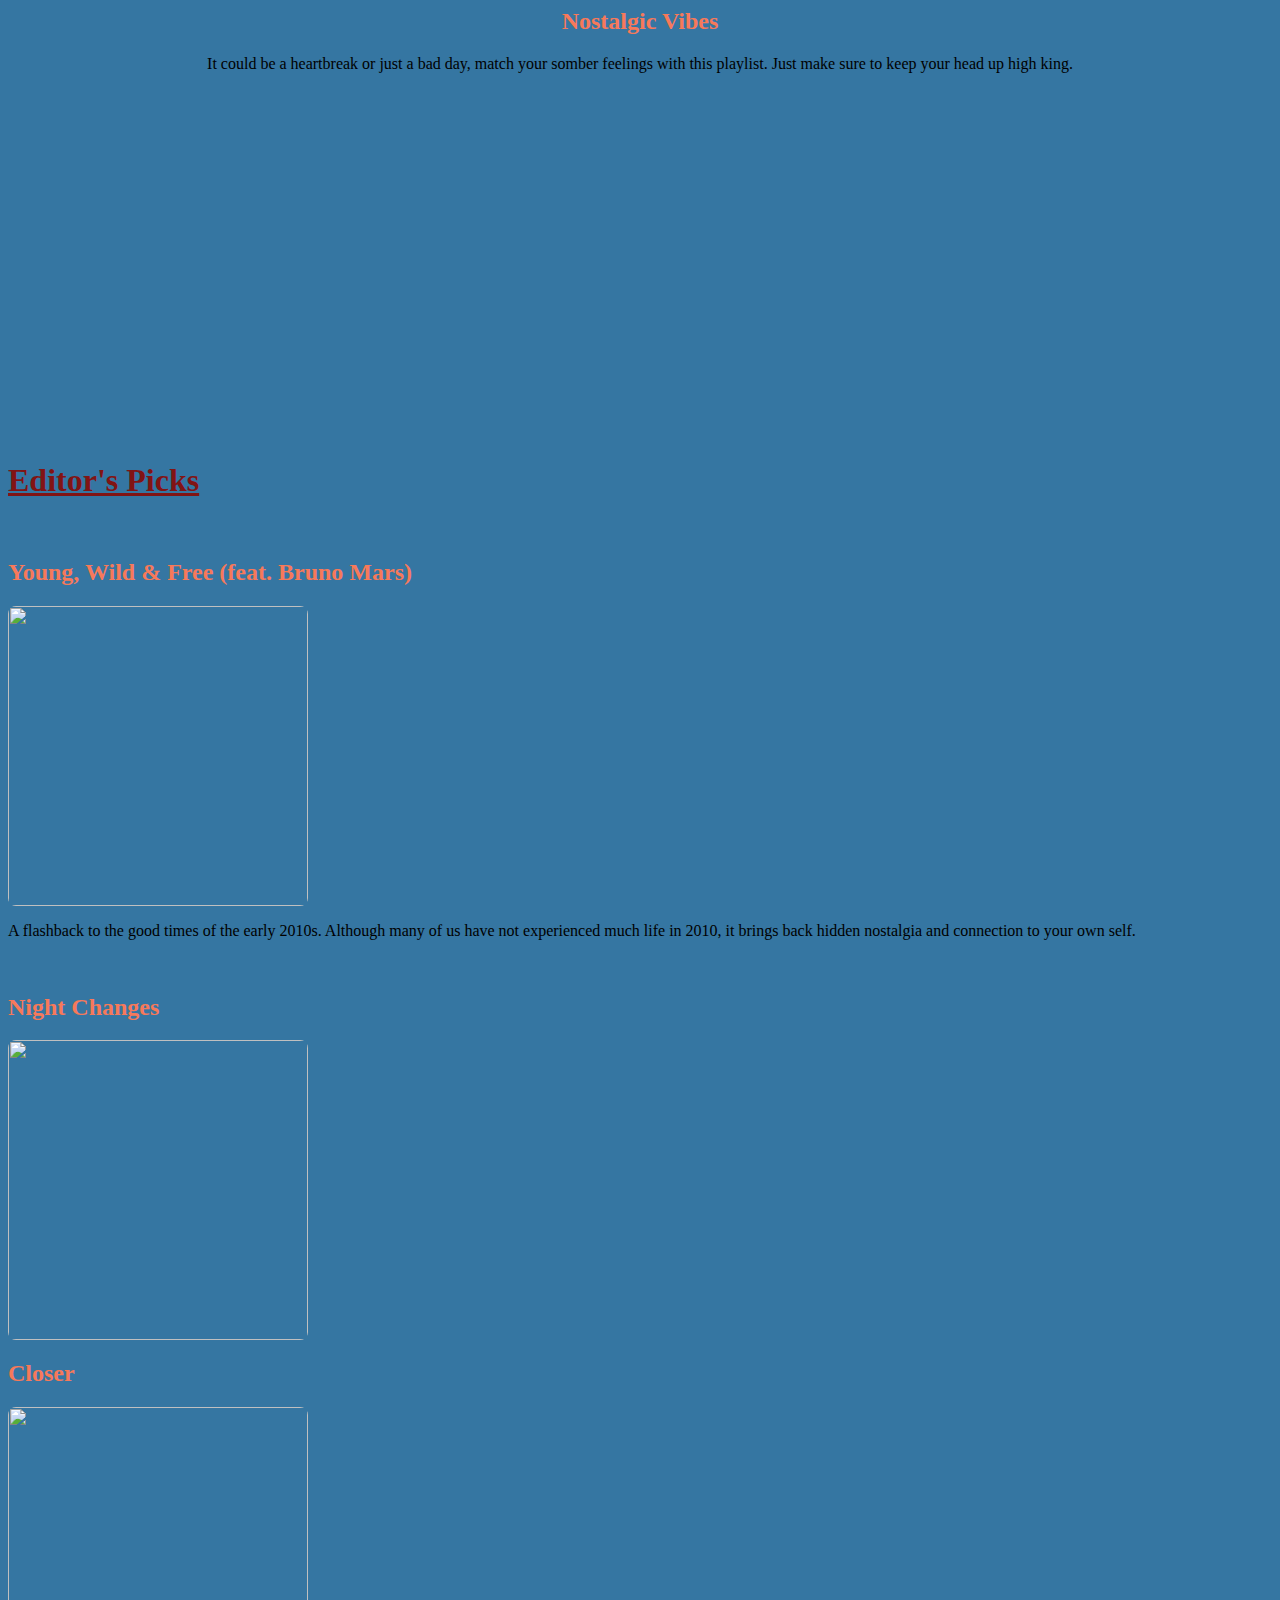
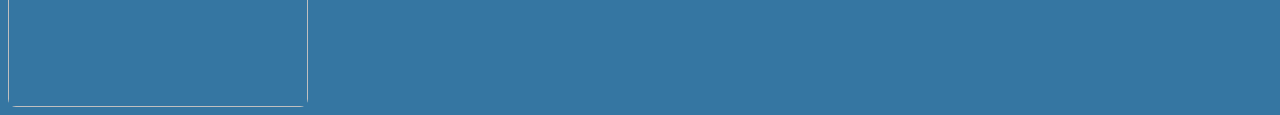
==== gloomy.html @ be920b3b "Create gloomy.html" ====
<!DOCTYPE>
<html>
<head>
<title>Gloomy</title>
<style>
  text {color: rgb(175, 104, 45)}
  h1   {color: rgb(129, 20, 20);}
  h2   {color: rgb(247, 121, 90);}
</style>
<style>
h1 {
  text-decoration: underline;
}
img {
    border-radius: 8px;
    width: 300px;
    height: 300px;
}
</style>
</head>

<body style="background-color:rgba(30, 103, 151, 0.897) ;">
<center>
  <h2> Nostalgic Vibes</h2>
  <p>It could be a heartbreak or just a bad day, match your somber feelings with this playlist. Just make sure to keep your head up high king.</p>
</center>
  <iframe style="border-radius:12px" src="https://open.spotify.com/embed/playlist/2FqNV89F8NCFRJRIEGA4Uf?utm_source=generator" width="100%" height="352" frameBorder="0" allowfullscreen="" allow="autoplay; clipboard-write; encrypted-media; fullscreen; picture-in-picture" loading="lazy"></iframe>
  
</body>
<br>
<h1>Editor's Picks</h1><br>

<h2>Young, Wild & Free (feat. Bruno Mars)</h2> 
<img src="https://upload.wikimedia.org/wikipedia/en/b/bf/Young%2CWild%26Free.jpg">
<p>A flashback to the good times of the early 2010s. Although many of us have not experienced much life in 2010, it brings back hidden nostalgia and connection to your own self.</p>
<br>
<h2>Night Changes</h2>
<img src="https://i1.sndcdn.com/artworks-000097329862-b95mma-t500x500.jpg">
<br>
<h2>Closer</h2>
<img src ="https://upload.wikimedia.org/wikipedia/en/a/a5/Closer_%28featuring_Halsey%29_%28Official_Single_Cover%29_by_The_Chainsmokers.png">










  
</html>
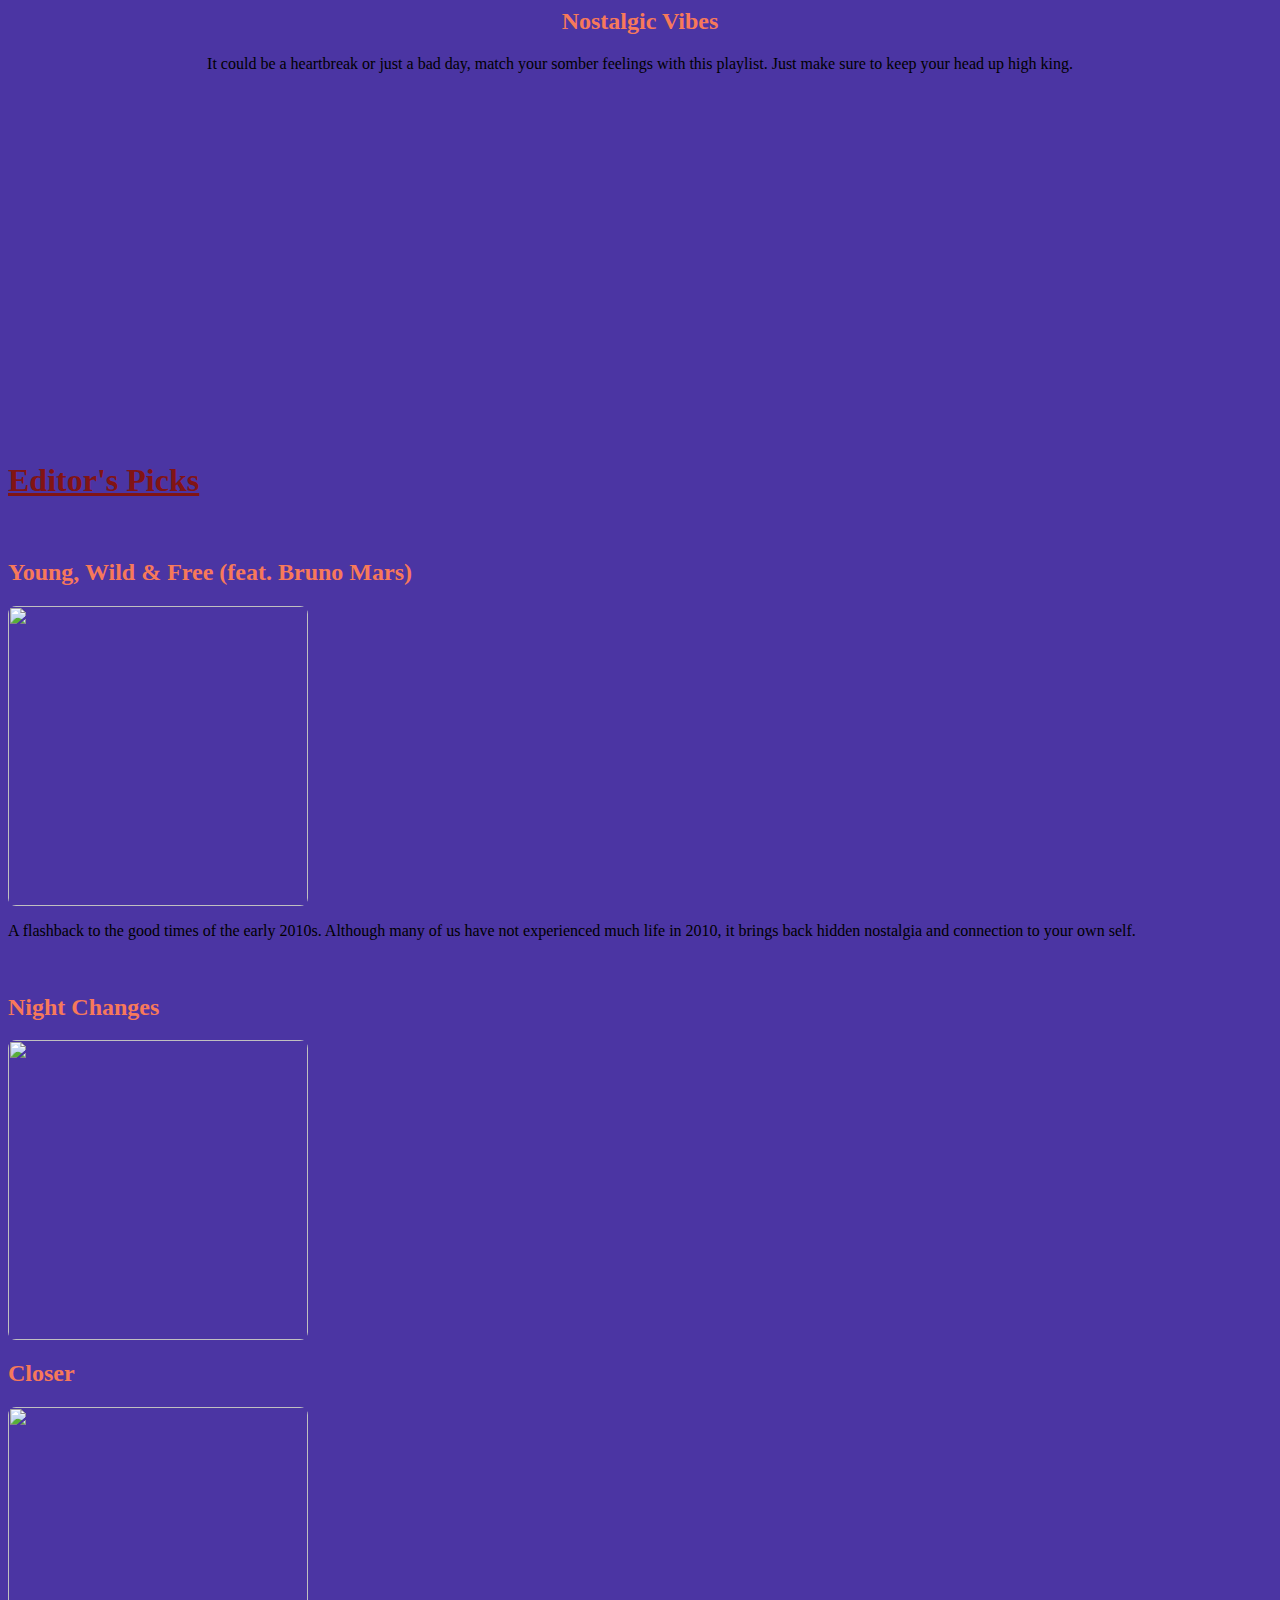
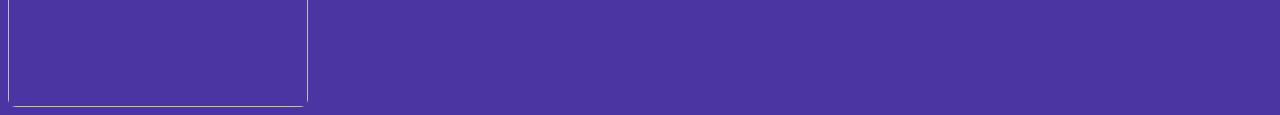
==== commit fb495427: "edit" ====
--- a/gloomy.html
+++ b/gloomy.html
@@ -19,7 +19,7 @@
 </style>
 </head>
 
-<body style="background-color:rgba(30, 103, 151, 0.897) ;">
+<body style="background-color:rgba(55, 30, 153, 0.897) ;">
 <center>
   <h2> Nostalgic Vibes</h2>
   <p>It could be a heartbreak or just a bad day, match your somber feelings with this playlist. Just make sure to keep your head up high king.</p>
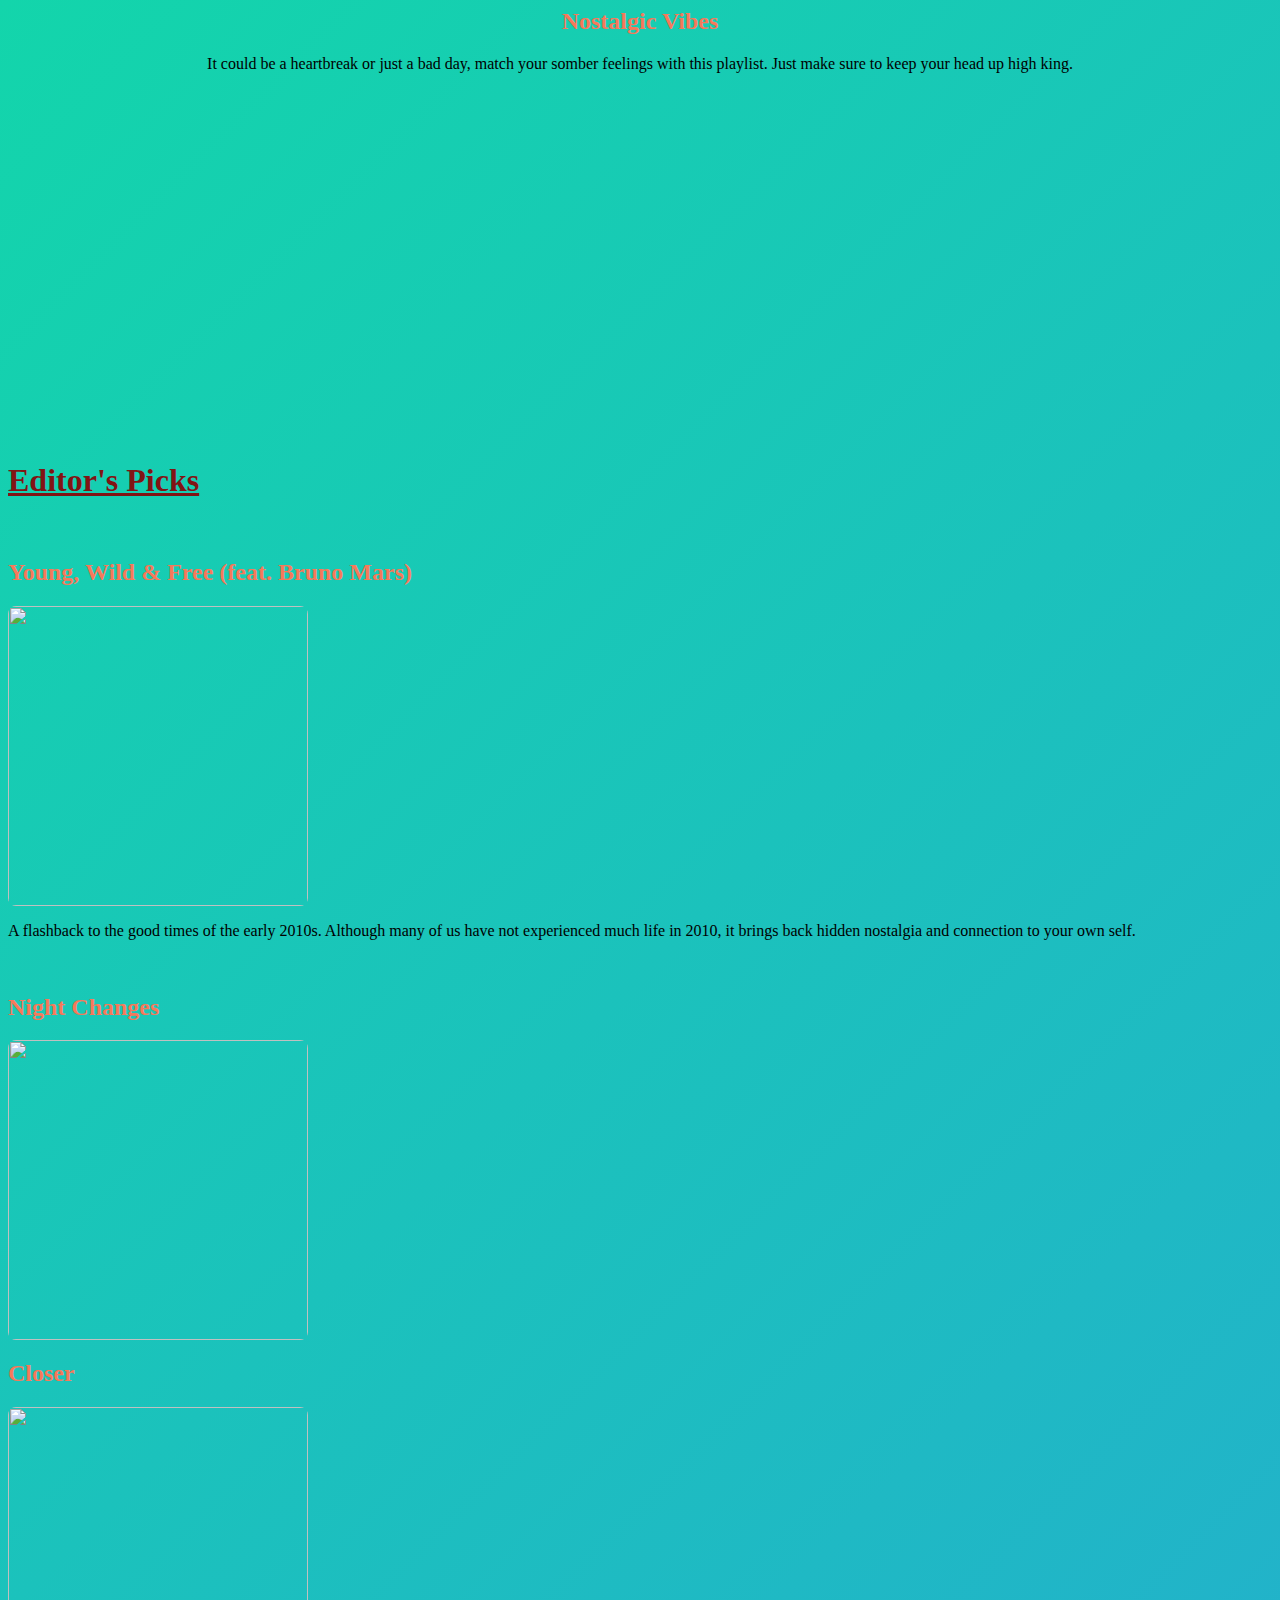
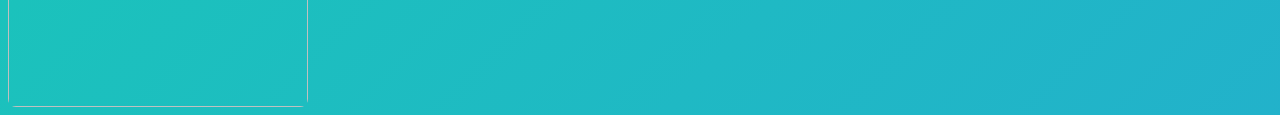
==== commit 20088707: "Update gloomy.html" ====
--- a/gloomy.html
+++ b/gloomy.html
@@ -2,6 +2,7 @@
 <html>
 <head>
 <title>Gloomy</title>
+  <link href="bgstyle.css" rel="stylesheet" type="text/css"/>
 <style>
   text {color: rgb(175, 104, 45)}
   h1   {color: rgb(129, 20, 20);}
--- a/bgstyle.css
+++ b/bgstyle.css
@@ -0,0 +1,14 @@
+body {
+    background:linear-gradient(-45deg, #ee7452, #e71c7e, #27a6d5, #13d5ab);
+    background-size: 400% 400%;
+    animation: gradient 15s ease infinite;
+}
+
+@keyframes gradient {
+    0% {background-position: 0% 50%;
+       }
+    50% {background-position: 100% 50%;
+        }
+    100% {background-position: 0% 50%;
+         }
+}
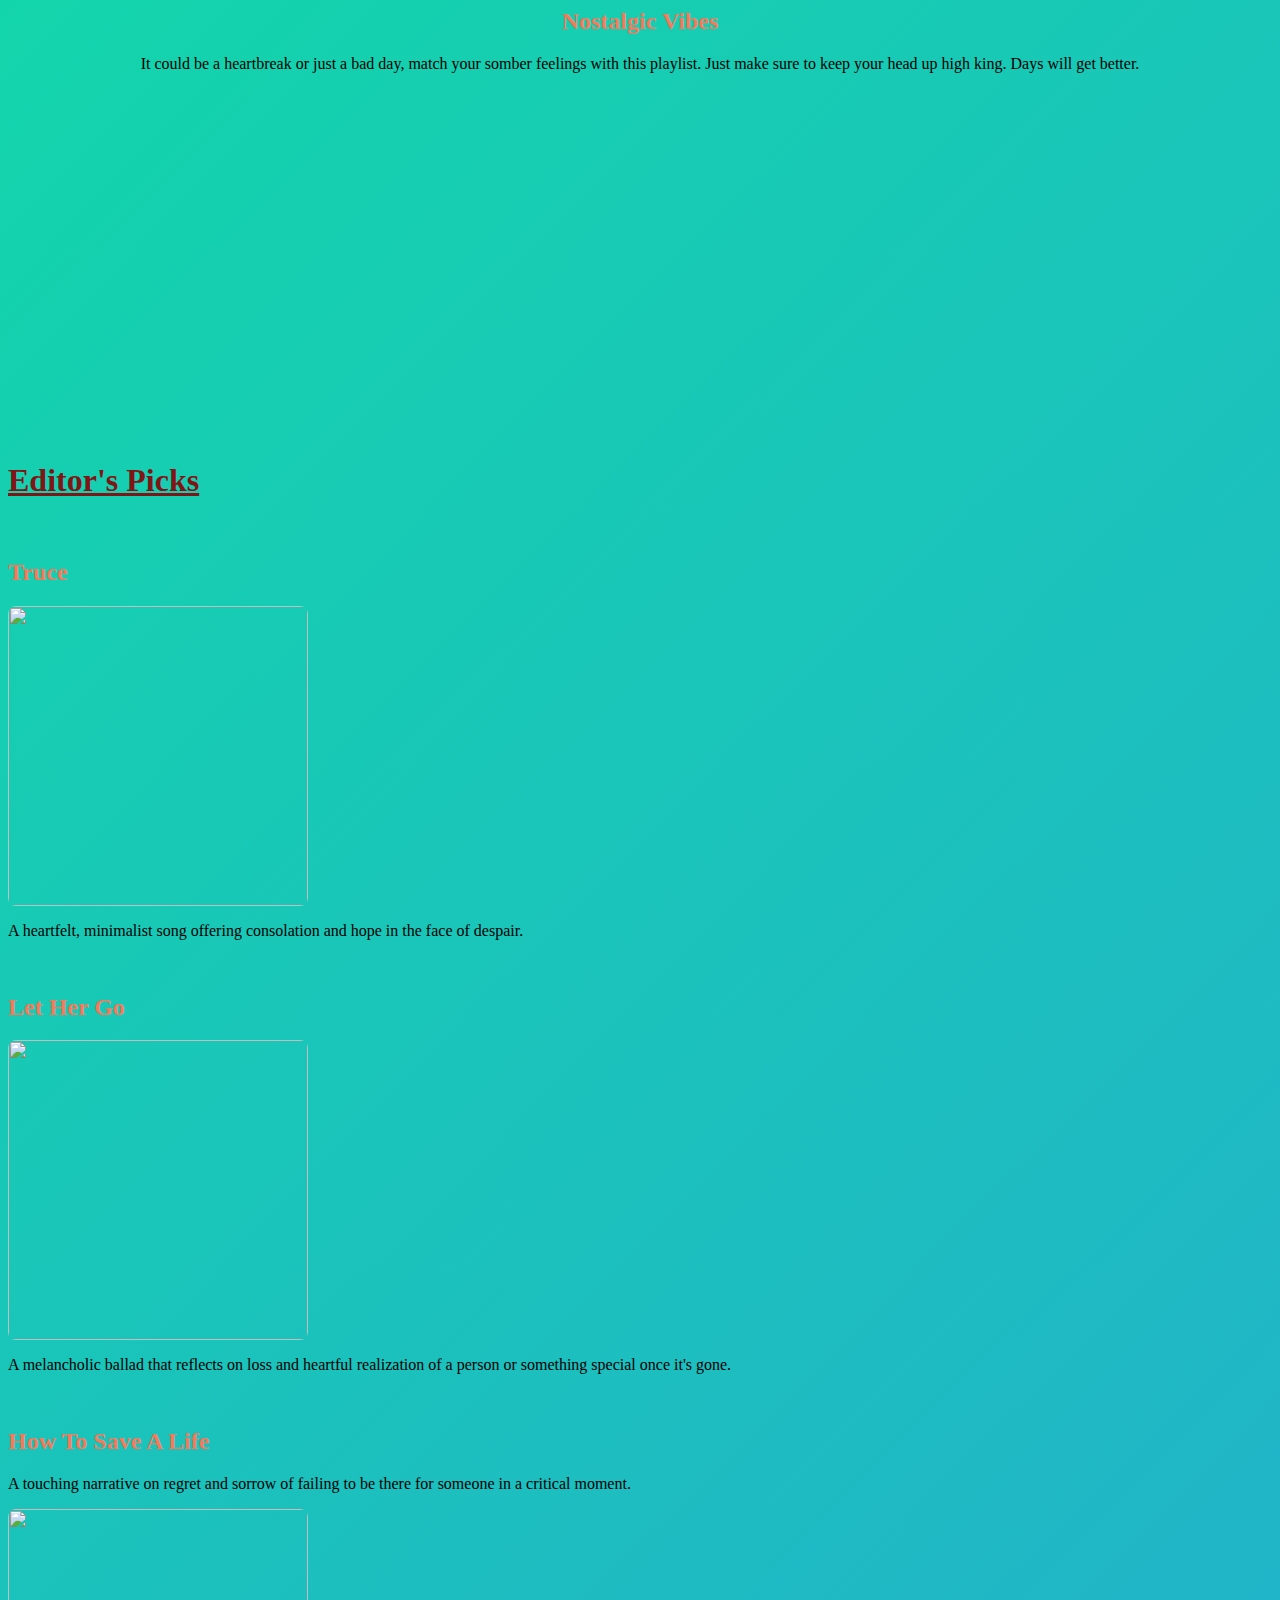
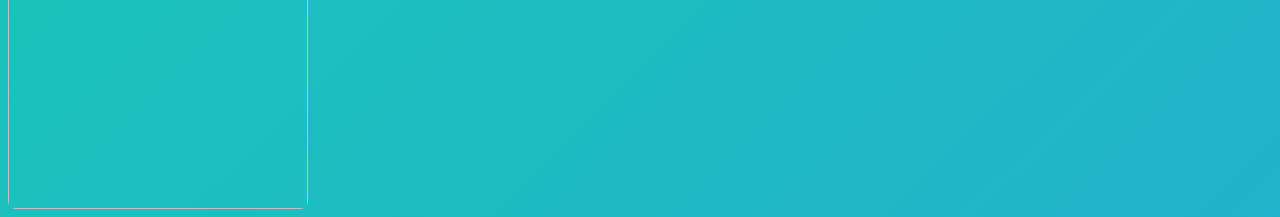
==== commit c5ac899c: "Update gloomy.html" ====
--- a/gloomy.html
+++ b/gloomy.html
@@ -23,7 +23,7 @@
 <body style="background-color:rgba(55, 30, 153, 0.897) ;">
 <center>
   <h2> Nostalgic Vibes</h2>
-  <p>It could be a heartbreak or just a bad day, match your somber feelings with this playlist. Just make sure to keep your head up high king.</p>
+  <p>It could be a heartbreak or just a bad day, match your somber feelings with this playlist. Just make sure to keep your head up high king. Days will get better.</p>
 </center>
   <iframe style="border-radius:12px" src="https://open.spotify.com/embed/playlist/2FqNV89F8NCFRJRIEGA4Uf?utm_source=generator" width="100%" height="352" frameBorder="0" allowfullscreen="" allow="autoplay; clipboard-write; encrypted-media; fullscreen; picture-in-picture" loading="lazy"></iframe>
   
@@ -31,15 +31,17 @@
 <br>
 <h1>Editor's Picks</h1><br>
 
-<h2>Young, Wild & Free (feat. Bruno Mars)</h2> 
-<img src="https://upload.wikimedia.org/wikipedia/en/b/bf/Young%2CWild%26Free.jpg">
-<p>A flashback to the good times of the early 2010s. Although many of us have not experienced much life in 2010, it brings back hidden nostalgia and connection to your own self.</p>
+<h2>Truce</h2> 
+<img src="https://i.scdn.co/image/ab67616d00001e026caad685af37c08063be928d">
+<p>A heartfelt, minimalist song offering consolation and hope in the face of despair.</p>
 <br>
-<h2>Night Changes</h2>
-<img src="https://i1.sndcdn.com/artworks-000097329862-b95mma-t500x500.jpg">
+<h2>Let Her Go</h2>
+<img src="https://i.scdn.co/image/ab67616d0000b273a7c10595167c713a2df0f18">
+<p>A melancholic ballad that reflects on loss and heartful realization of a person or something special once it's gone.</p>
 <br>
-<h2>Closer</h2>
-<img src ="https://upload.wikimedia.org/wikipedia/en/a/a5/Closer_%28featuring_Halsey%29_%28Official_Single_Cover%29_by_The_Chainsmokers.png">
+<h2>How To Save A Life</h2>
+<p>A touching narrative on regret and sorrow of failing to be there for someone in a critical moment.</p>
+<img src ="https://i.scdn.co/image/ab67616d0000b27359b8b957f164ce660919f1f4">
 
 
 
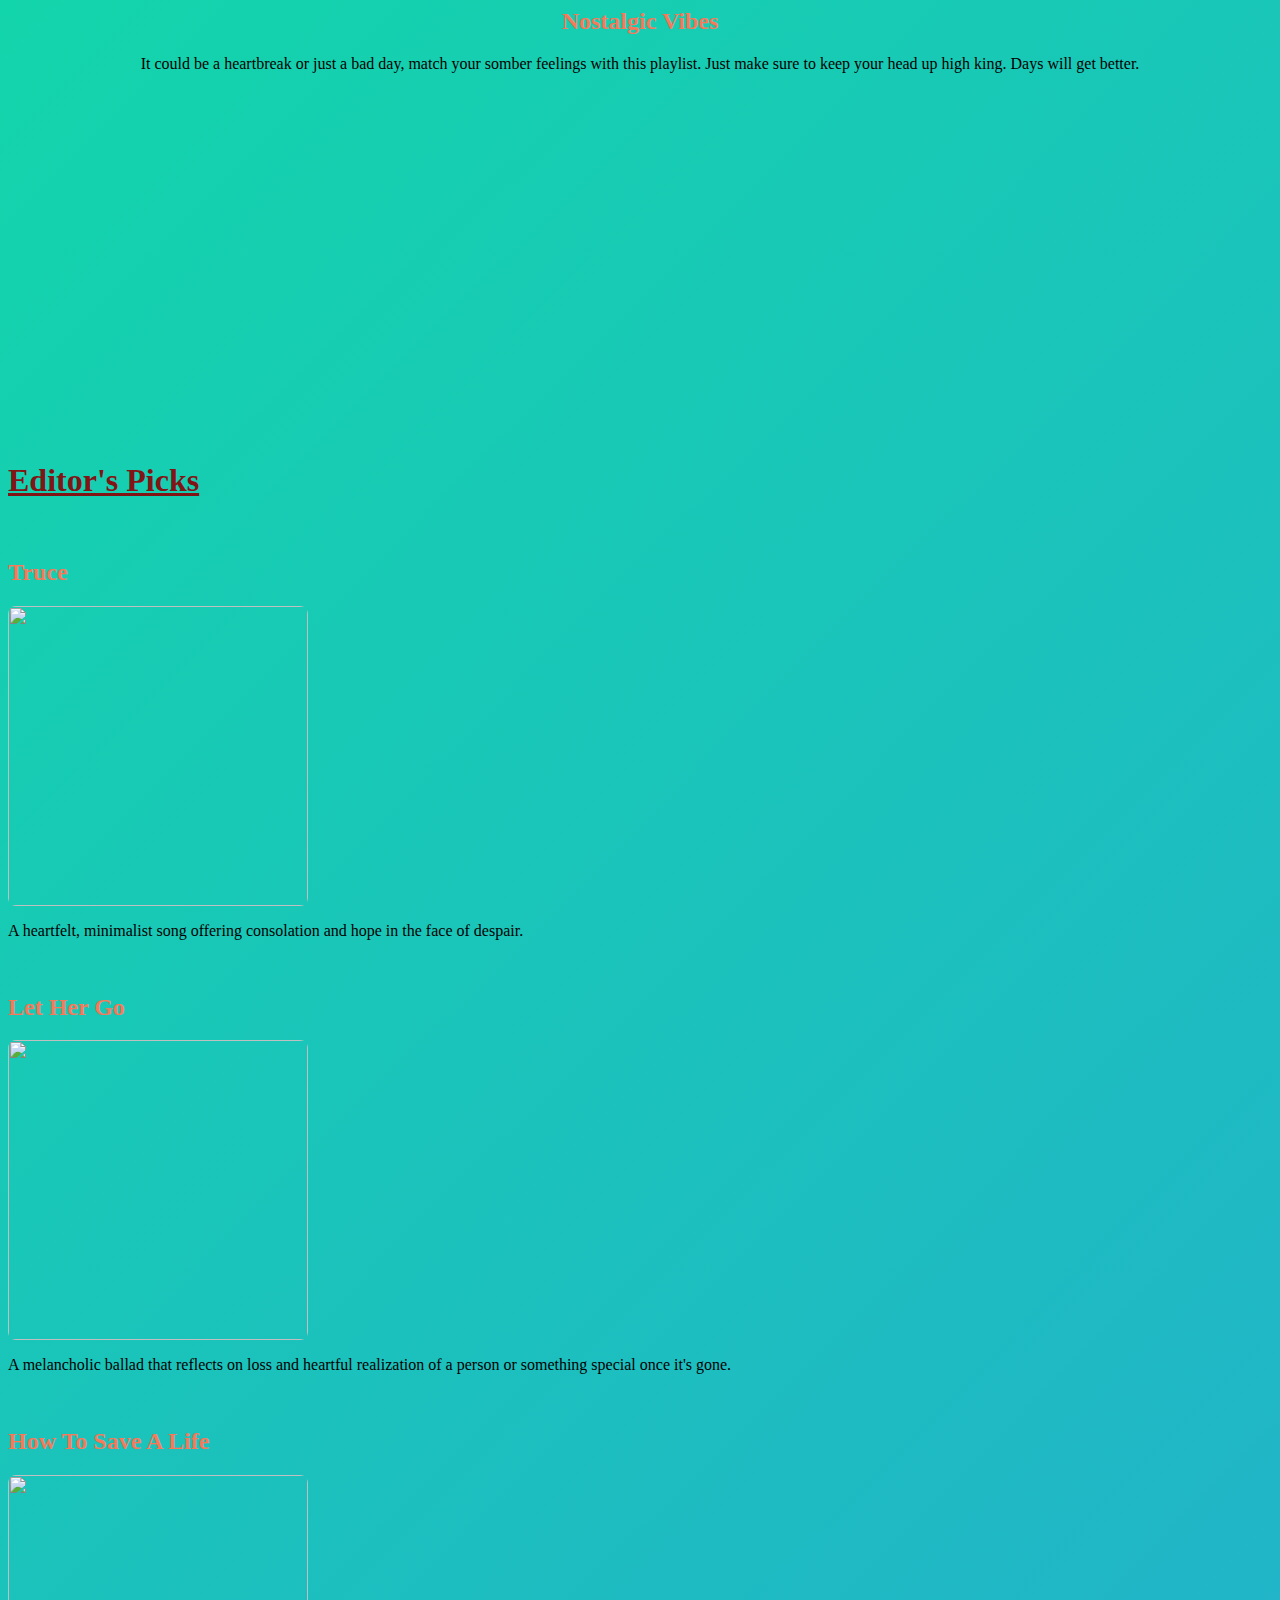
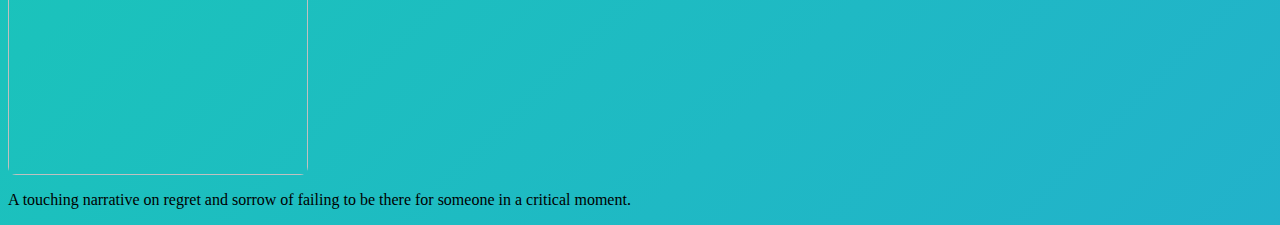
==== commit 1b482d81: "Update gloomy.html" ====
--- a/gloomy.html
+++ b/gloomy.html
@@ -36,13 +36,12 @@
 <p>A heartfelt, minimalist song offering consolation and hope in the face of despair.</p>
 <br>
 <h2>Let Her Go</h2>
-<img src="https://i.scdn.co/image/ab67616d0000b273a7c10595167c713a2df0f18">
+<img src="https://i.scdn.co/image/ab67616d0000b273a7c10595167c713a2df0f187">
 <p>A melancholic ballad that reflects on loss and heartful realization of a person or something special once it's gone.</p>
 <br>
 <h2>How To Save A Life</h2>
+<img src ="https://i.scdn.co/image/ab67616d0000b27359b8b957f164ce660919f1f4">
 <p>A touching narrative on regret and sorrow of failing to be there for someone in a critical moment.</p>
-<img src ="https://i.scdn.co/image/ab67616d0000b27359b8b957f164ce660919f1f4">
-
 
 
 
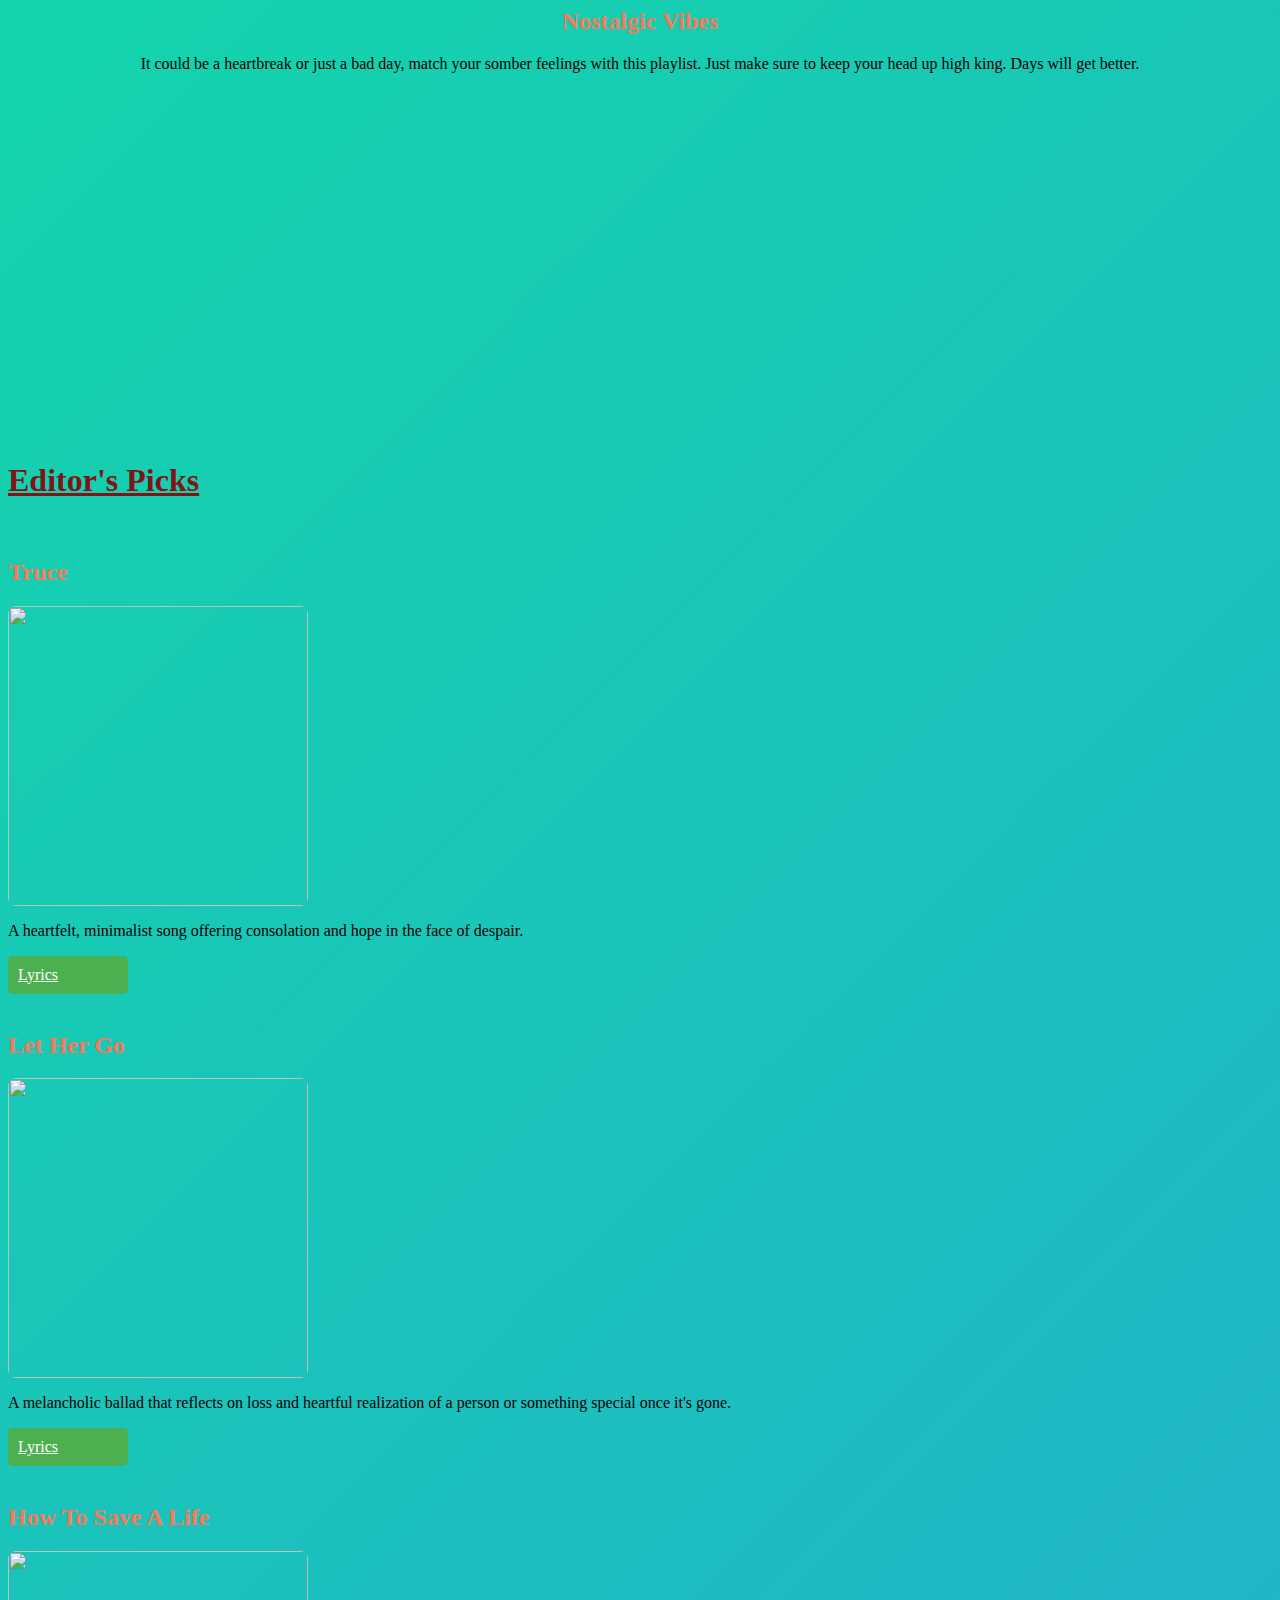
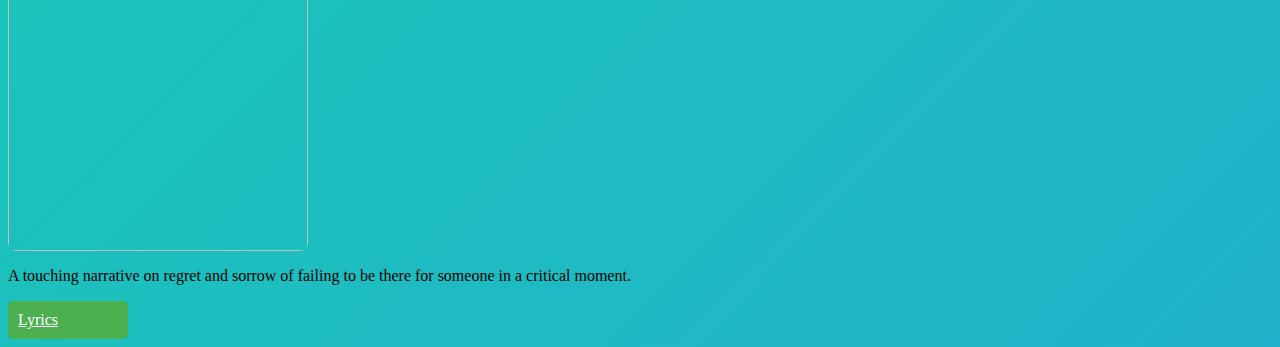
==== commit a661c965: "Update gloomy.html" ====
--- a/gloomy.html
+++ b/gloomy.html
@@ -17,6 +17,15 @@
     width: 300px;
     height: 300px;
 }
+ .button {
+  display: block;
+    width: 100px;
+    padding: 10px;
+  background-color: #4CAF50;
+    color: white;
+border-radius: 5px;
+  cursor: pointer;
+}
 </style>
 </head>
 
@@ -34,14 +43,17 @@
 <h2>Truce</h2> 
 <img src="https://i.scdn.co/image/ab67616d00001e026caad685af37c08063be928d">
 <p>A heartfelt, minimalist song offering consolation and hope in the face of despair.</p>
+<a href="https://genius.com/Twenty-one-pilots-truce-lyrics" class="button" target="_blank">Lyrics</a>
 <br>
 <h2>Let Her Go</h2>
 <img src="https://i.scdn.co/image/ab67616d0000b273a7c10595167c713a2df0f187">
 <p>A melancholic ballad that reflects on loss and heartful realization of a person or something special once it's gone.</p>
-<br>
+<a href="https://genius.com/Passenger-let-her-go-lyrics" class="button" target="_blank">Lyrics</a>
+  <br>
 <h2>How To Save A Life</h2>
 <img src ="https://i.scdn.co/image/ab67616d0000b27359b8b957f164ce660919f1f4">
 <p>A touching narrative on regret and sorrow of failing to be there for someone in a critical moment.</p>
+<a href="https://genius.com/The-fray-how-to-save-a-life-lyrics" class="button" target="_blank">Lyrics</a>
 
 
 
